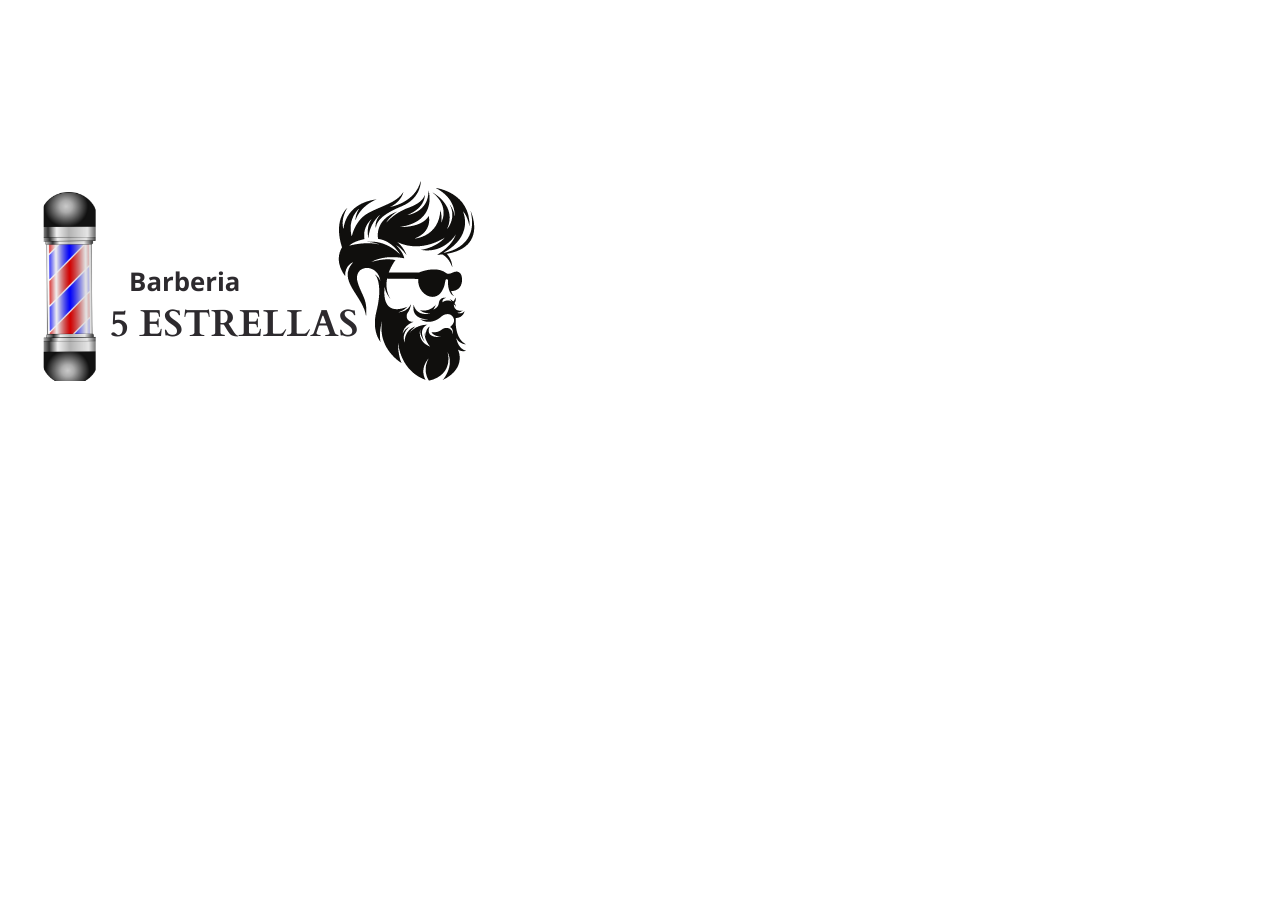
==== index.html @ ebe42763 "Create index.html" ====
<!DOCTYPE html>
<html lang="es">

<head>
    <meta charset="UTF-8">
    <meta http-equiv="X-UA-Compatible" content="IE=edge">
    <meta name="viewport" content="width=device-width, initial-scale=1.0">
    <title>Barberia 5 Estrellas</title>
</head>

<body>
    <header>
        <h1><img src="images/logo-head.png" alt=""></h1>
    </header>
    <main>

    </main>
    <footer>

    </footer>
</body>

</html>
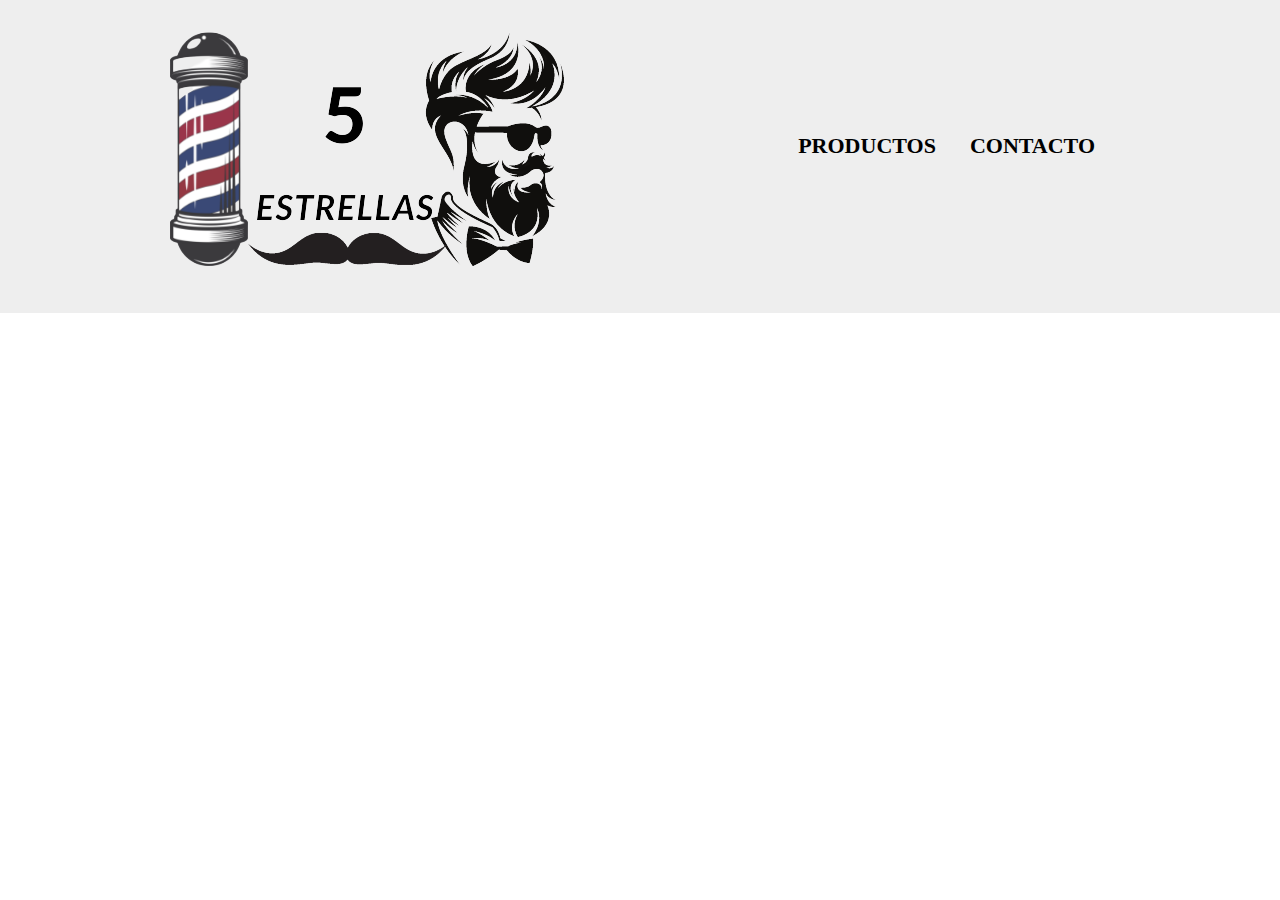
==== commit 29fed826: "Creando la maquetación de la pagina" ====
--- a/index.html
+++ b/index.html
@@ -5,12 +5,22 @@
     <meta charset="UTF-8">
     <meta http-equiv="X-UA-Compatible" content="IE=edge">
     <meta name="viewport" content="width=device-width, initial-scale=1.0">
+    <link rel="stylesheet" href="reset-css/reset.css">
+    <link rel="stylesheet" href="style-home.css">
     <title>Barberia 5 Estrellas</title>
 </head>
 
 <body>
     <header>
-        <h1><img src="images/logo-head.png" alt=""></h1>
+        <div class="encabezado">
+            <h1><img class="logo" src="images/logo-header.png" alt=""></h1>
+            <nav>
+                <ul>
+                    <li><a href="productos.html">Productos</a></li>
+                    <li><a href="contacto.html">Contacto</a></li>
+                </ul>
+            </nav>
+        </div>
     </header>
     <main>
 
--- a/style-home.css
+++ b/style-home.css
@@ -0,0 +1,25 @@
+header {
+    padding: 25px 0;
+    background: #eee;
+}
+.encabezado {
+    width: 940px;
+    position: relative;
+    margin: 0 auto;  
+}
+nav {
+    position: absolute;
+    top: 110px;
+    right: 0;
+}
+nav li {
+    display: inline;
+    margin: 0 15px;
+}
+nav a {
+    text-transform: uppercase;
+    font-weight: bold;
+    font-size: 22px;
+    text-decoration: none;
+    color: black;
+}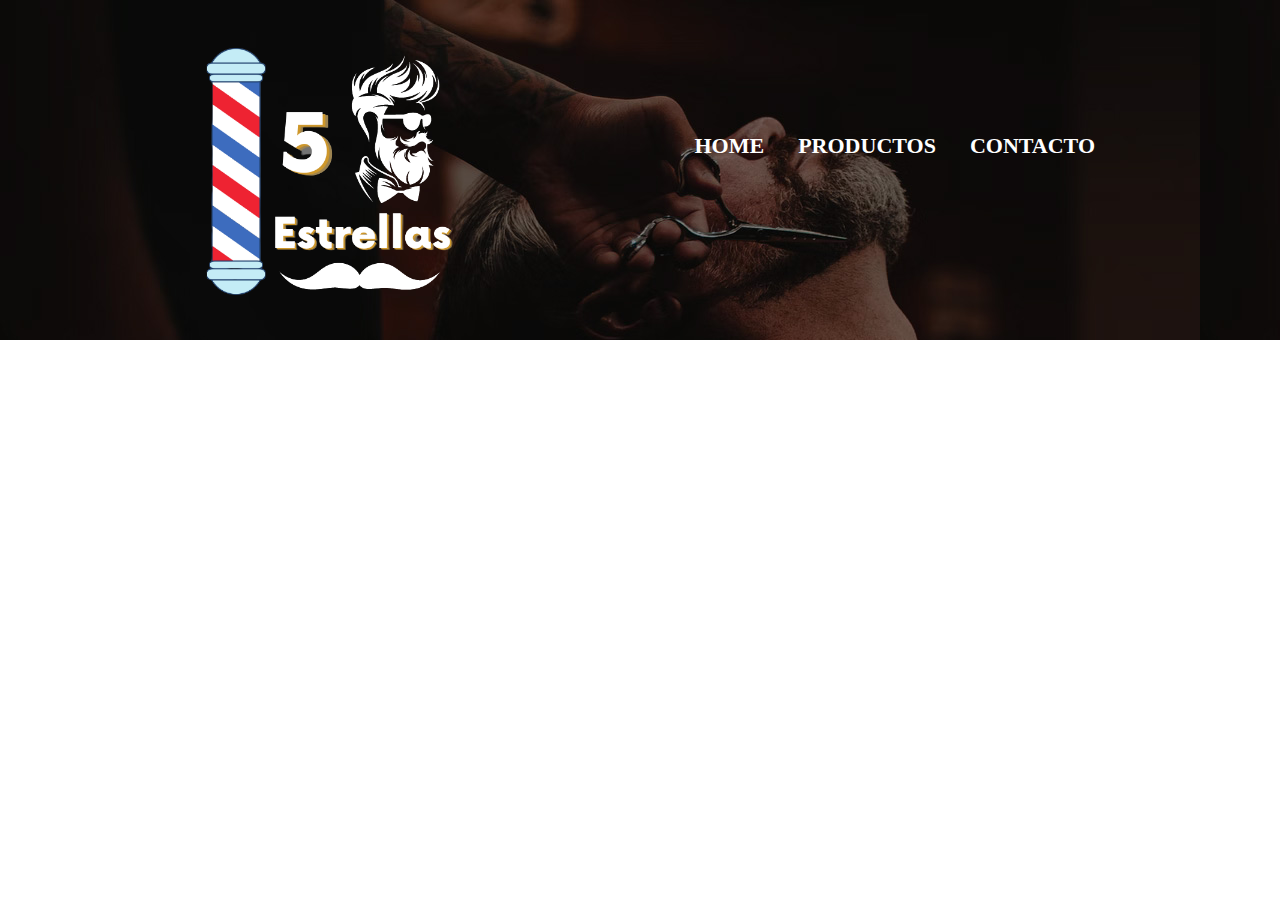
==== commit 5cf00c71: "Creando el encabezado de la pagina barberia" ====
--- a/index.html
+++ b/index.html
@@ -16,6 +16,7 @@
             <h1><img class="logo" src="images/logo-header.png" alt=""></h1>
             <nav>
                 <ul>
+                    <li><a href="index.html">Home</a></li>
                     <li><a href="productos.html">Productos</a></li>
                     <li><a href="contacto.html">Contacto</a></li>
                 </ul>
--- a/style-home.css
+++ b/style-home.css
@@ -1,11 +1,15 @@
 header {
     padding: 25px 0;
-    background: #eee;
+    background: url(images/fondo-encabezado.jpg);
+    height: 290px;
 }
 .encabezado {
     width: 940px;
     position: relative;
     margin: 0 auto;  
+}
+.logo {
+    width: 300px;
 }
 nav {
     position: absolute;
@@ -21,5 +25,9 @@
     font-weight: bold;
     font-size: 22px;
     text-decoration: none;
-    color: black;
+    color: white;
+}
+nav a:hover {
+    color: rgb(0, 183, 255);
+    text-decoration: underline;
 }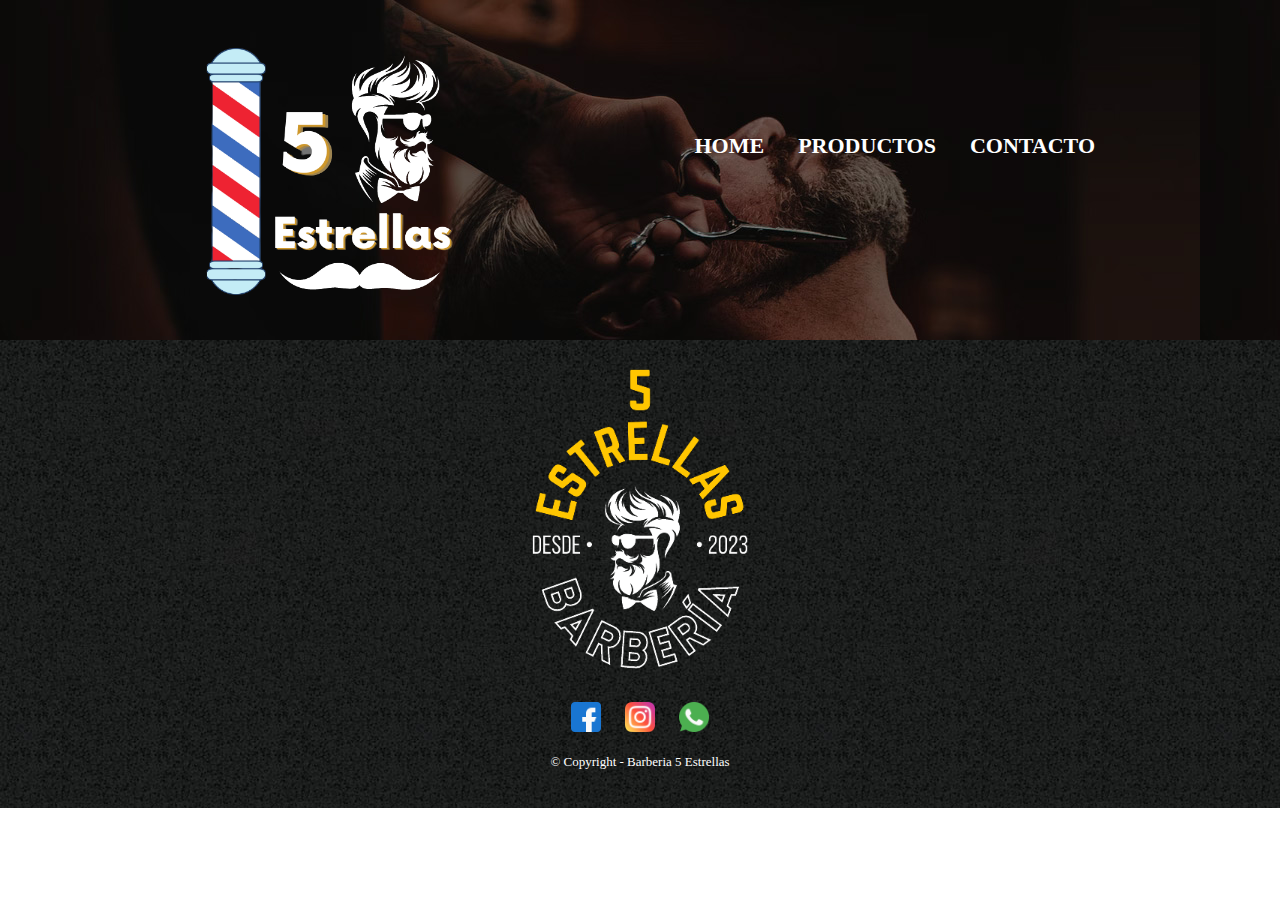
==== commit 4354d791: "Se crea el pie de pagina de la pagina 5 estrellas" ====
--- a/index.html
+++ b/index.html
@@ -27,7 +27,13 @@
 
     </main>
     <footer>
-
+        <img class="logo" src="images/logo-footer.png" alt="Este es el logo de la barberia 5 Estrellas">
+        <div class="redes-sociales">
+            <a href=""><img src="images/facebook.png" alt="icono de facebook"></a>
+            <a href=""><img src="images/instagram.png" alt="icono instagram"></a>
+            <a href=""><img src="images/whatsapp.png" alt="icono whatsapp"></a>
+        </div>
+        <p class="copyright">&copy Copyright - Barberia 5 Estrellas</p>
     </footer>
 </body>
 
--- a/style-home.css
+++ b/style-home.css
@@ -30,4 +30,21 @@
 nav a:hover {
     color: rgb(0, 183, 255);
     text-decoration: underline;
+}
+footer {
+    background: url(images/fondo-footer.jpg);
+    text-align: center;
+    padding: 20px 0;
+}
+.redes-sociales img {
+    width: 30px;
+    margin: 20px 10px 10px 10px;
+}
+.redes-sociales img:hover {
+    box-shadow: 10px 10px 30px 15px #000;
+}
+.copyright {
+    color: #fff;
+    font-size: 13px;
+    margin: 10px 0 20px 0;
 }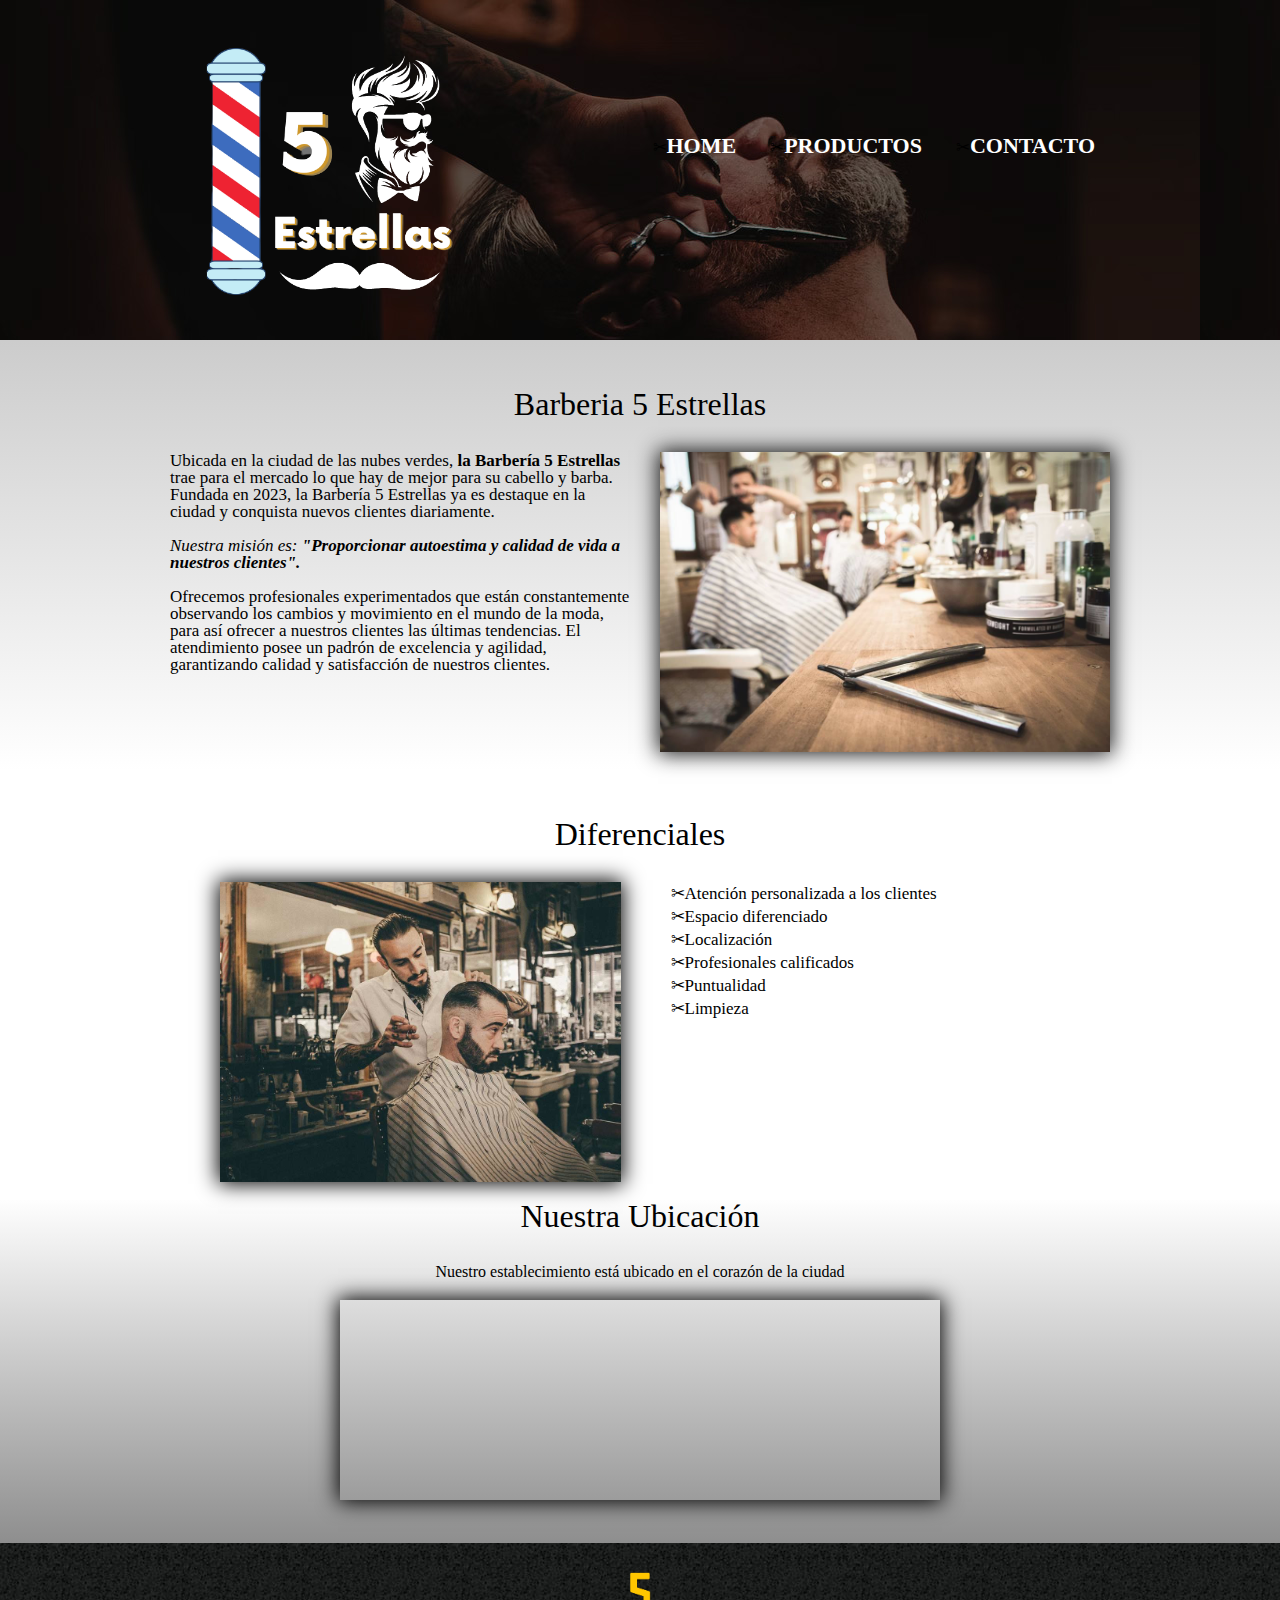
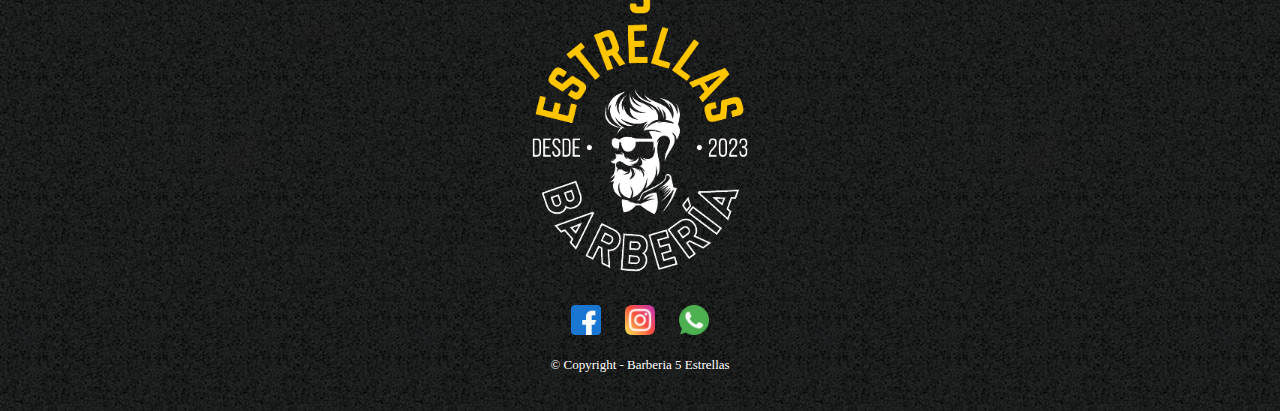
==== commit 3869faa9: "Creando el cuerpo principal del index.html" ====
--- a/index.html
+++ b/index.html
@@ -24,7 +24,48 @@
         </div>
     </header>
     <main>
-
+        <div class="caja-principal">
+            <section class="secciones">
+                <h2 class="titulos">Barberia 5 Estrellas</h2>
+                <img class="img-banner" src="images/bannerr.jpg" alt="Imagen de la barberia 5 Estrellas">
+                <p>Ubicada en la ciudad de las nubes verdes,<strong> la Barbería 5 Estrellas </strong>trae para el
+                    mercado lo que hay de mejor para su
+                    cabello y barba. Fundada en 2023, la Barbería 5 Estrellas ya es destaque en la ciudad y conquista
+                    nuevos
+                    clientes diariamente.</p>
+                <p class="mision">
+                    Nuestra misión es: <strong>"Proporcionar autoestima y calidad de vida a nuestros clientes".</strong>
+                </p>
+                <p>
+                    Ofrecemos profesionales experimentados que están constantemente observando los cambios y movimiento
+                    en
+                    el mundo de la moda, para así ofrecer a nuestros clientes las últimas tendencias. El atendimiento
+                    posee
+                    un padrón de excelencia y agilidad, garantizando calidad y satisfacción de nuestros clientes.
+                </p>
+            </section>
+        </div>
+        <section class="secciones">
+            <h3 class="titulos">Diferenciales</h3>
+            <img class="img-diferenciales" src="images/imagen-diferenciales.jpg" alt="">
+            <ul>
+                <li>Atención personalizada a los clientes</li>
+                <li>Espacio diferenciado</li>
+                <li>Localización</li>
+                <li>Profesionales calificados</li>
+                <li>Puntualidad</li>
+                <li>Limpieza</li>
+            </ul>
+        </section>
+        <section class="mapa">
+            <div>
+                <h3 class="titulos">Nuestra Ubicación</h3>
+                <p class="parrafo-ubicacion">Nuestro establecimiento está ubicado en el corazón de la ciudad</p>
+            </div>
+            <iframe src="https://www.google.com/maps/embed?pb=!1m18!1m12!1m3!1d498.67575743919963!2d-77.63526439469477!3d0.8236654443693405!2m3!1f0!2f0!3f0!3m2!1i1024!2i768!4f13.1!3m3!1m2!1s0x8e296bec1a95ad07%3A0xbaa9da8a571ee55a!2sParque%2020%20de%20Julio!5e0!3m2!1ses!2sco!4v1676644061376!5m2!1ses!2sco"
+            width="600" height="200" style="border:0;" allowfullscreen="" loading="lazy"
+            referrerpolicy="no-referrer-when-downgrade" frameborder="0"></iframe>
+        </section>
     </main>
     <footer>
         <img class="logo" src="images/logo-footer.png" alt="Este es el logo de la barberia 5 Estrellas">
--- a/style-home.css
+++ b/style-home.css
@@ -47,4 +47,65 @@
     color: #fff;
     font-size: 13px;
     margin: 10px 0 20px 0;
+}
+/*Comienza los estilos para nuestro home*/
+.caja-principal {
+    background: linear-gradient(#cccccc, #ffffff);
+}
+.secciones {
+    width: 940px;
+    margin: 0 auto;
+    padding: 3em 0 5em 0;
+}
+.titulos {
+    text-align: center;
+    font-size: 2em;
+    margin: 0 0 1em;
+}
+.img-banner {
+    opacity: 90%;
+    margin: 0 0 0 30px;
+    height: 300px;
+    float: right;
+    box-shadow: 0 0 20px 2px #000;
+}
+.secciones p {
+    margin: 0 0 1em;
+    font-size: 17px;
+}
+strong {
+    font-weight: bold;
+}
+.mision {
+    font-style: italic;
+}
+.img-diferenciales {
+    margin: 0 50px 10px;
+    height: 300px;
+    float: left;
+    box-shadow: 0 0 20px 2px #000;
+}
+.img-diferenciales:hover {
+    opacity: 0.7;
+}
+ul {
+    padding: 0 0 100px 0;
+}
+ul li {
+    font-size: 17px;
+    padding: 3px 0;
+}
+li::before {
+    content: "✂";
+}
+.mapa {
+    background: linear-gradient(#fefefe, #8e8e8e);
+    text-align: center;
+}
+.parrafo-ubicacion {
+    padding-bottom: 20px;
+}
+.mapa iframe {
+    box-shadow: 0 0 20px 2px #000;
+    margin: 0 0 40px;
 }